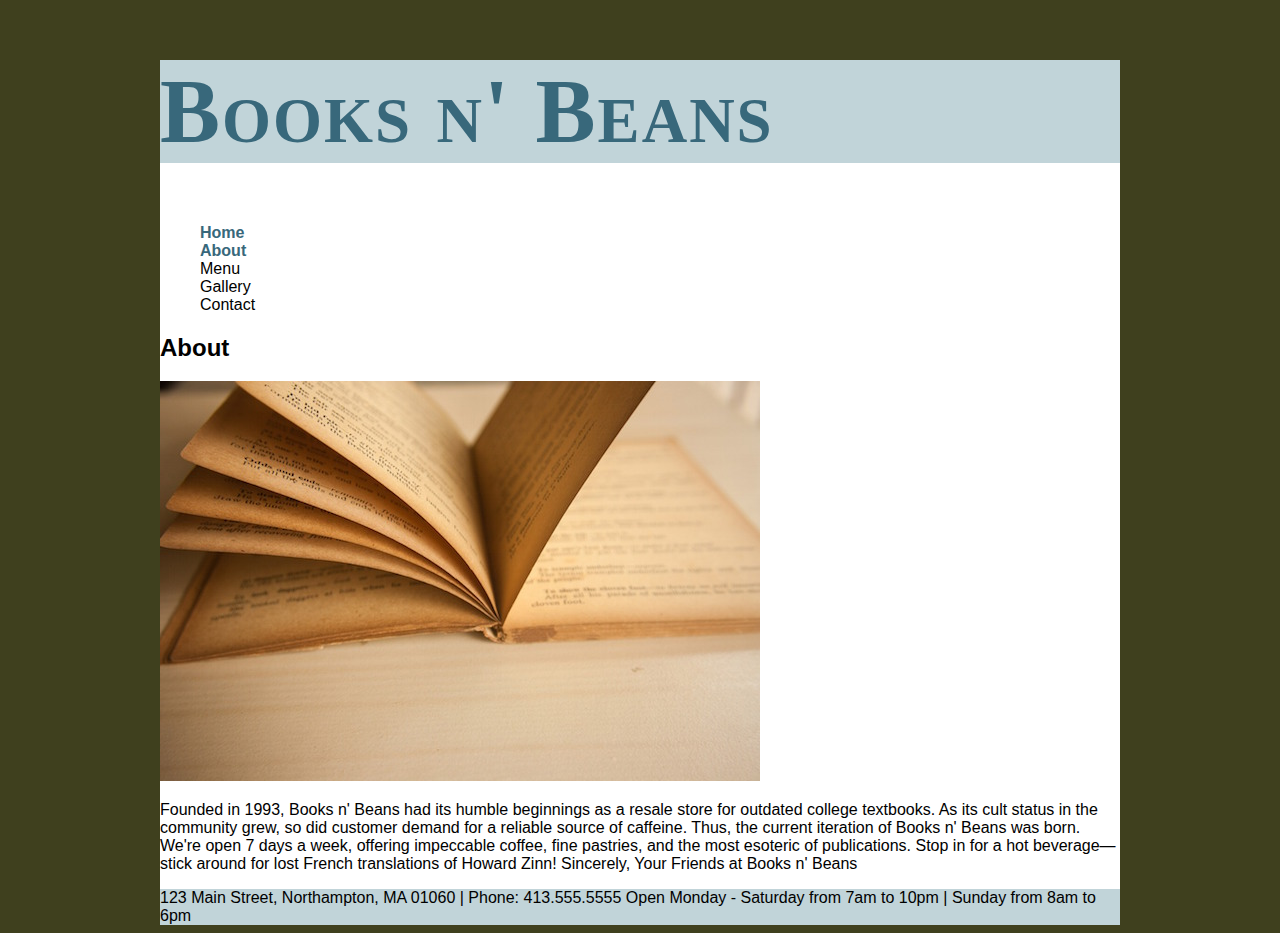
==== about.html @ 2c41aa5e "first" ====
<!DOCTYPE html>
<html>

<head>
    <meta charset="UTF-8">
    <title>About-Books n' Beans</title>
    <link rel="stylesheet" type="text/css" href="style.css">
</head>

<body>
    <div class="container">
        <div class="header">
            <h1>Books n' Beans</h1>
        </div>
        <div class="menu">
            <ul>
                <li><a href="https://zhifenli.github.io/html-exercise1/index">Home</a></li>
                <li><a href="https://zhifenli.github.io/html-exercise1/about">About</a></li>
                <li>Menu</li>
                <li>Gallery</li>
                <li>Contact</li>
            </ul>
        </div>
        
        <div class="main">
        <h2>About</h2>
        <img src="images/single-book.jpg" alt="">
        <p>Founded in 1993, Books n' Beans had its humble beginnings as a resale store for outdated college textbooks.
            As
            its
            cult status in the community grew, so did customer demand for a reliable source of caffeine. Thus, the
            current
            iteration of Books n' Beans was born.

            We're open 7 days a week, offering impeccable coffee, fine pastries, and the most esoteric of publications.

            Stop in for a hot beverage—stick around for lost French translations of Howard Zinn!

            Sincerely,

            Your Friends at Books n' Beans
        </p>
        </div> 
        <div class="footer">

            123 Main Street, Northampton, MA 01060 | Phone: 413.555.5555

            Open Monday - Saturday from 7am to 10pm | Sunday from 8am to 6pm
        </div>
   




    </div>
</body>

</html>
---- style.css ----
body {
    background-color: #3F401E;
    font-family: Tahoma, Verdana, Segoe, sans-serif;
}
h1 {
    font-family: Times, serif;
    color: #38687b;
    font-size:  90px;
    font-variant: small-caps;
    letter-spacing: 2px;
}
a:link, a:visited, a:active {
    color: #38687b;
    font-weight: bold;
}
a:hover {
    color: #c1d4d9;
}

.menu ul a {
    text-decoration: none;
}
.menu ul {
    list-style-type: none;
}
.container {
    background-color: #fff;
    max-width: 960px;
    margin: 0 auto;
}

.header {
    background-color: #c1d4d9;
}
.footer {
    background-color: #c1d4d9;
}
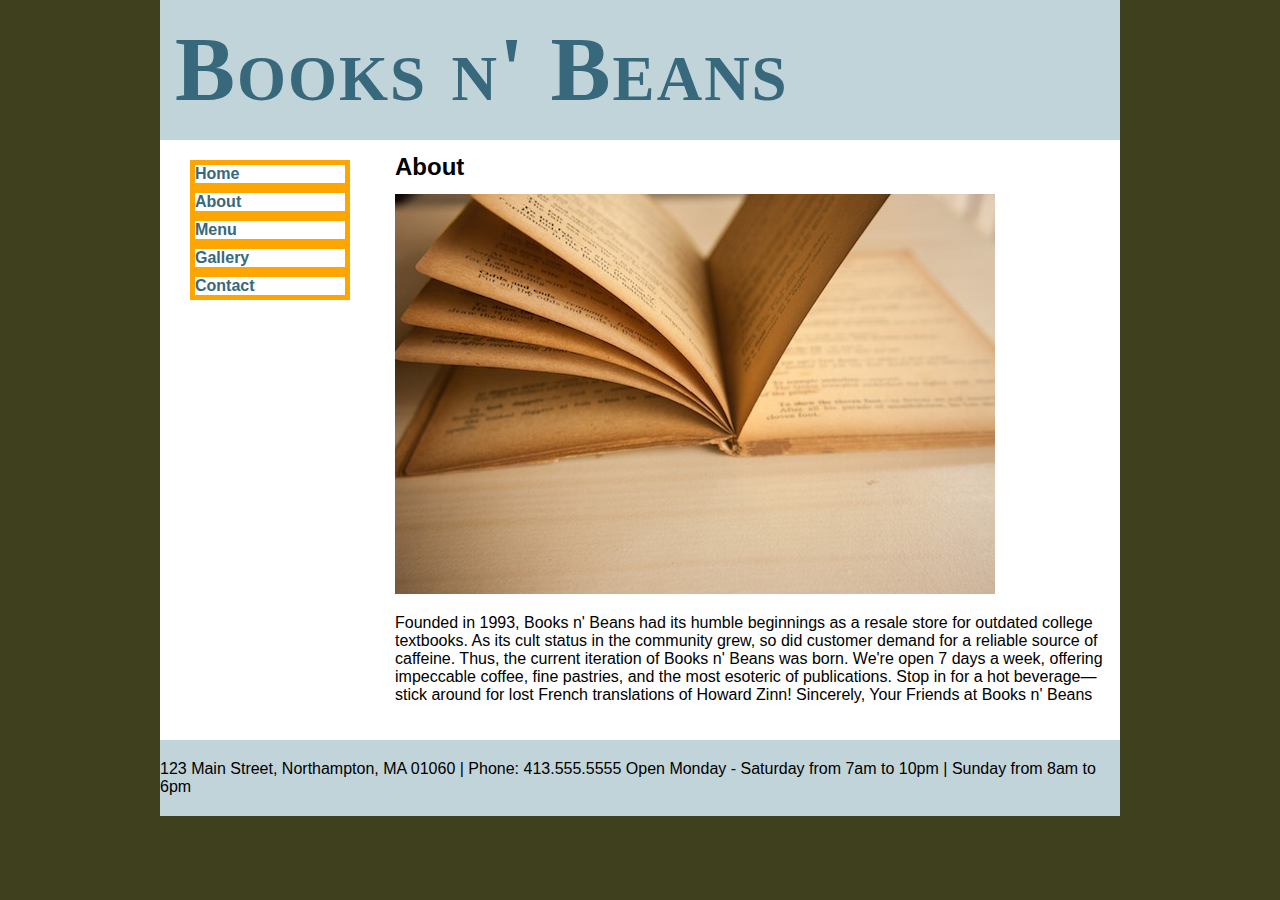
==== commit 7b20f62f: "first commit" ====
--- a/about.html
+++ b/about.html
@@ -16,9 +16,9 @@
             <ul>
                 <li><a href="https://zhifenli.github.io/html-exercise1/index">Home</a></li>
                 <li><a href="https://zhifenli.github.io/html-exercise1/about">About</a></li>
-                <li>Menu</li>
-                <li>Gallery</li>
-                <li>Contact</li>
+                <li><a href="menu.html">Menu</a></li>
+                <li><a href="gallery.html">Gallery</a></li>
+                <li><a href="contact.html">Contact</a></li>
             </ul>
         </div>
         
--- a/style.css
+++ b/style.css
@@ -1,6 +1,35 @@
 body {
     background-color: #3F401E;
     font-family: Tahoma, Verdana, Segoe, sans-serif;
+}
+html, body {
+    margin:  0;
+    padding: 0;
+}
+h1, h2, h3, h4, h5, h6 {
+    line-height: 1;
+    margin:  0;
+    padding: 15px;
+}
+p {
+    margin-top: 1em;
+    padding-left: 15px;
+    padding-right: 15px;
+}
+ul, ol {
+    margin: 0;
+    padding: 0;
+}
+ul {
+    padding-left: 15;
+}
+ol {
+    padding-left: 40px;
+}
+li{
+    margin: 0 10px 0 30px;
+    border: 5px solid orange;
+
 }
 h1 {
     font-family: Times, serif;
@@ -31,7 +60,36 @@
 
 .header {
     background-color: #c1d4d9;
+    padding-top: 10px;
+    padding-bottom: 10px;
 }
 .footer {
     background-color: #c1d4d9;
+    padding-top: 20px;
+    padding-bottom: 20px;
 }
+.menu {
+    padding-top: 20px;
+    float: left;
+    width: 200px;
+}
+.main{
+    padding-bottom: 20px;
+    margin-left: 220px;
+}
+.main img {
+    padding-left: 15px;
+}
+.menubox {
+    border: 1px solid #999;
+    margin: 0px  ;
+    padding-top: 20px;
+}
+.menubox h3 {
+    margin-bottom: 0px ;
+    padding-bottom: 0px;
+    color: #38687b;
+}
+.menubox p {
+    color: #38687b;
+  }
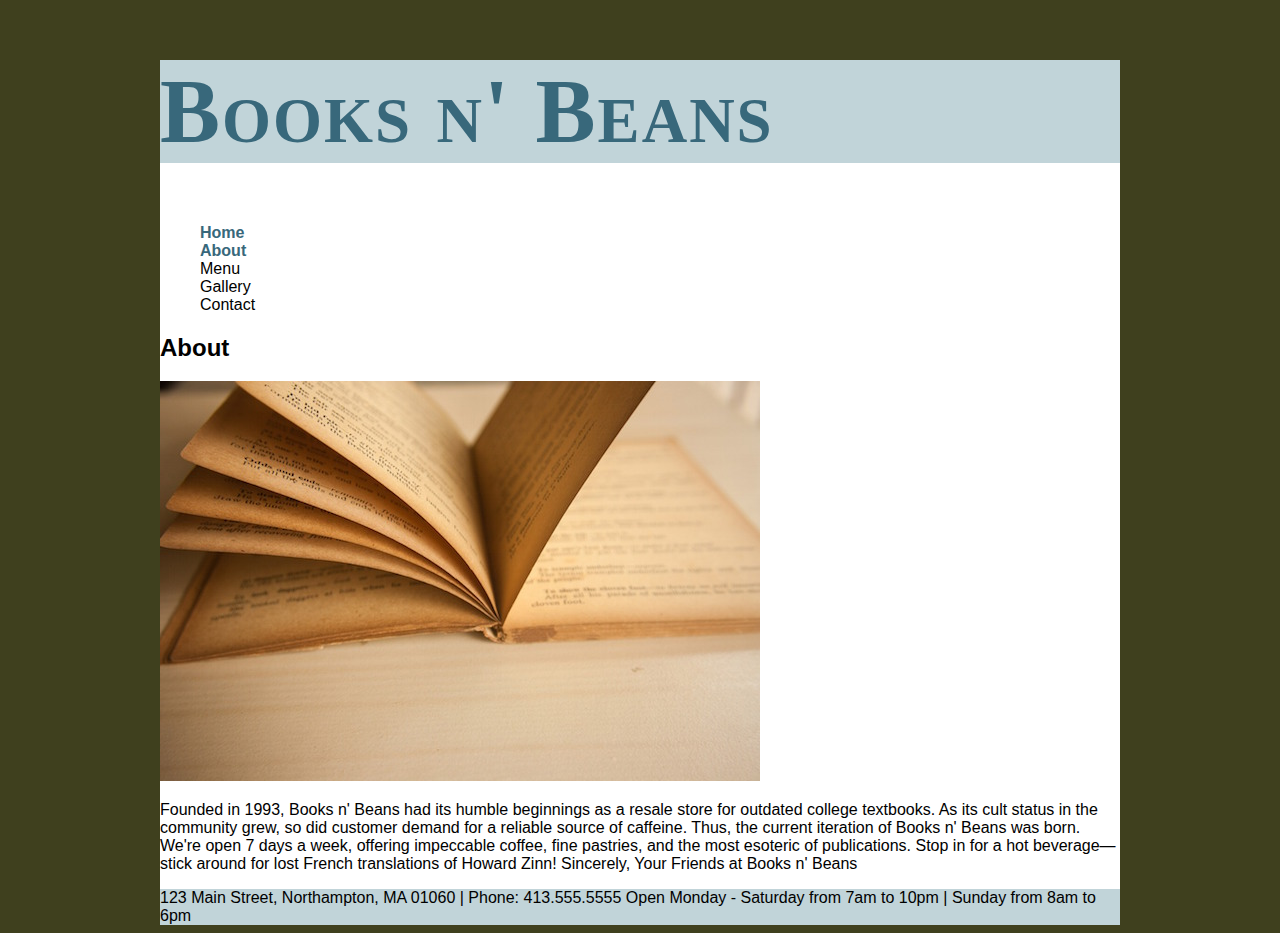
==== commit 5515b8cc: "Revert "first commit"" ====
--- a/about.html
+++ b/about.html
@@ -16,9 +16,9 @@
             <ul>
                 <li><a href="https://zhifenli.github.io/html-exercise1/index">Home</a></li>
                 <li><a href="https://zhifenli.github.io/html-exercise1/about">About</a></li>
-                <li><a href="menu.html">Menu</a></li>
-                <li><a href="gallery.html">Gallery</a></li>
-                <li><a href="contact.html">Contact</a></li>
+                <li>Menu</li>
+                <li>Gallery</li>
+                <li>Contact</li>
             </ul>
         </div>
         
--- a/style.css
+++ b/style.css
@@ -1,35 +1,6 @@
 body {
     background-color: #3F401E;
     font-family: Tahoma, Verdana, Segoe, sans-serif;
-}
-html, body {
-    margin:  0;
-    padding: 0;
-}
-h1, h2, h3, h4, h5, h6 {
-    line-height: 1;
-    margin:  0;
-    padding: 15px;
-}
-p {
-    margin-top: 1em;
-    padding-left: 15px;
-    padding-right: 15px;
-}
-ul, ol {
-    margin: 0;
-    padding: 0;
-}
-ul {
-    padding-left: 15;
-}
-ol {
-    padding-left: 40px;
-}
-li{
-    margin: 0 10px 0 30px;
-    border: 5px solid orange;
-
 }
 h1 {
     font-family: Times, serif;
@@ -60,36 +31,7 @@
 
 .header {
     background-color: #c1d4d9;
-    padding-top: 10px;
-    padding-bottom: 10px;
 }
 .footer {
     background-color: #c1d4d9;
-    padding-top: 20px;
-    padding-bottom: 20px;
 }
-.menu {
-    padding-top: 20px;
-    float: left;
-    width: 200px;
-}
-.main{
-    padding-bottom: 20px;
-    margin-left: 220px;
-}
-.main img {
-    padding-left: 15px;
-}
-.menubox {
-    border: 1px solid #999;
-    margin: 0px  ;
-    padding-top: 20px;
-}
-.menubox h3 {
-    margin-bottom: 0px ;
-    padding-bottom: 0px;
-    color: #38687b;
-}
-.menubox p {
-    color: #38687b;
-  }
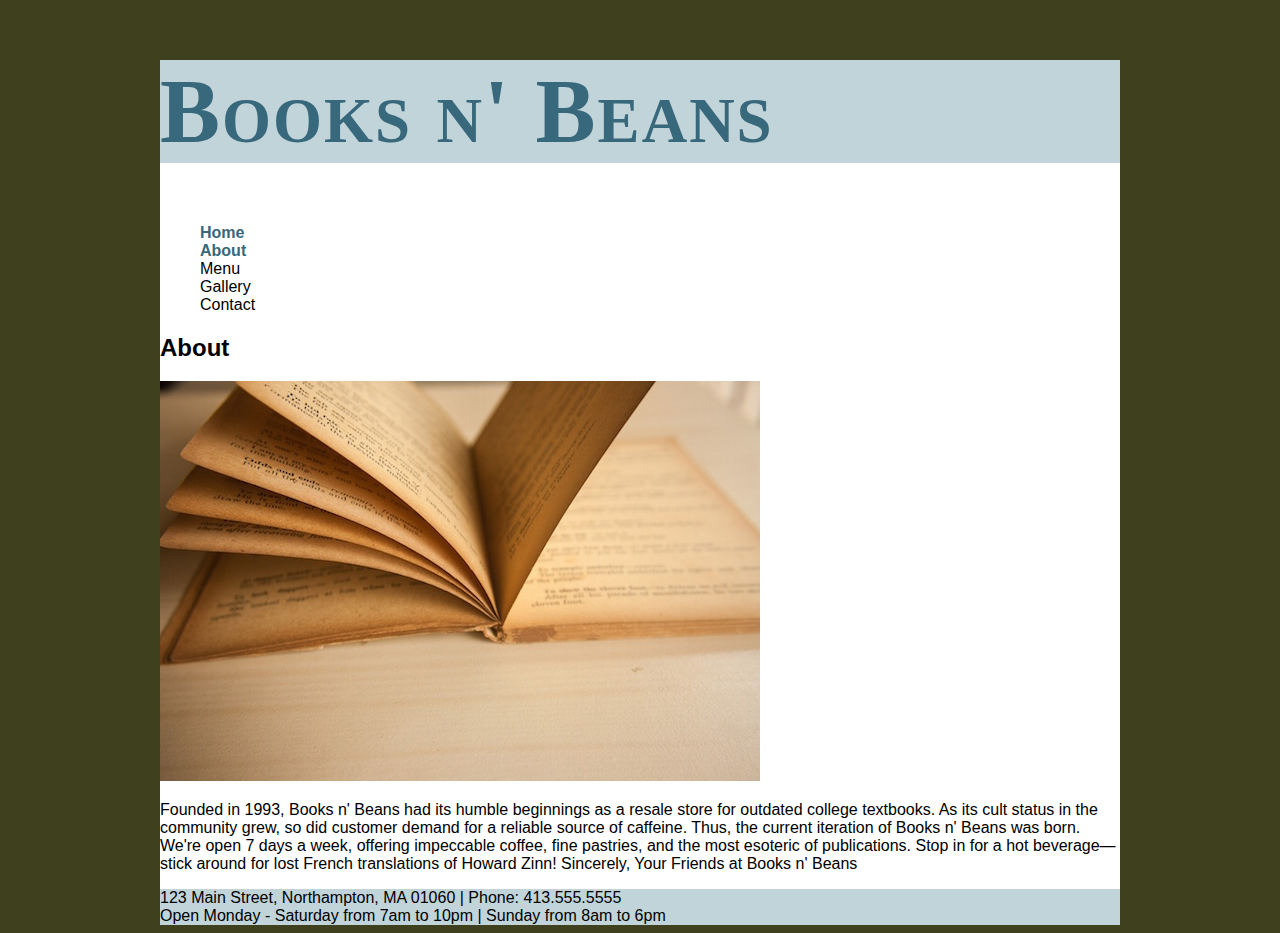
==== commit 1053cabb: "added br" ====
--- a/about.html
+++ b/about.html
@@ -14,8 +14,8 @@
         </div>
         <div class="menu">
             <ul>
-                <li><a href="https://zhifenli.github.io/html-exercise1/index">Home</a></li>
-                <li><a href="https://zhifenli.github.io/html-exercise1/about">About</a></li>
+                <li><a href="https://zhifenli.github.io/htmlexercise2/index">Home</a></li>
+                <li><a href="https://zhifenli.github.io/htmlexercise2/about">About</a></li>
                 <li>Menu</li>
                 <li>Gallery</li>
                 <li>Contact</li>
@@ -43,7 +43,7 @@
         </div> 
         <div class="footer">
 
-            123 Main Street, Northampton, MA 01060 | Phone: 413.555.5555
+            123 Main Street, Northampton, MA 01060 | Phone: 413.555.5555 <br>
 
             Open Monday - Saturday from 7am to 10pm | Sunday from 8am to 6pm
         </div>
